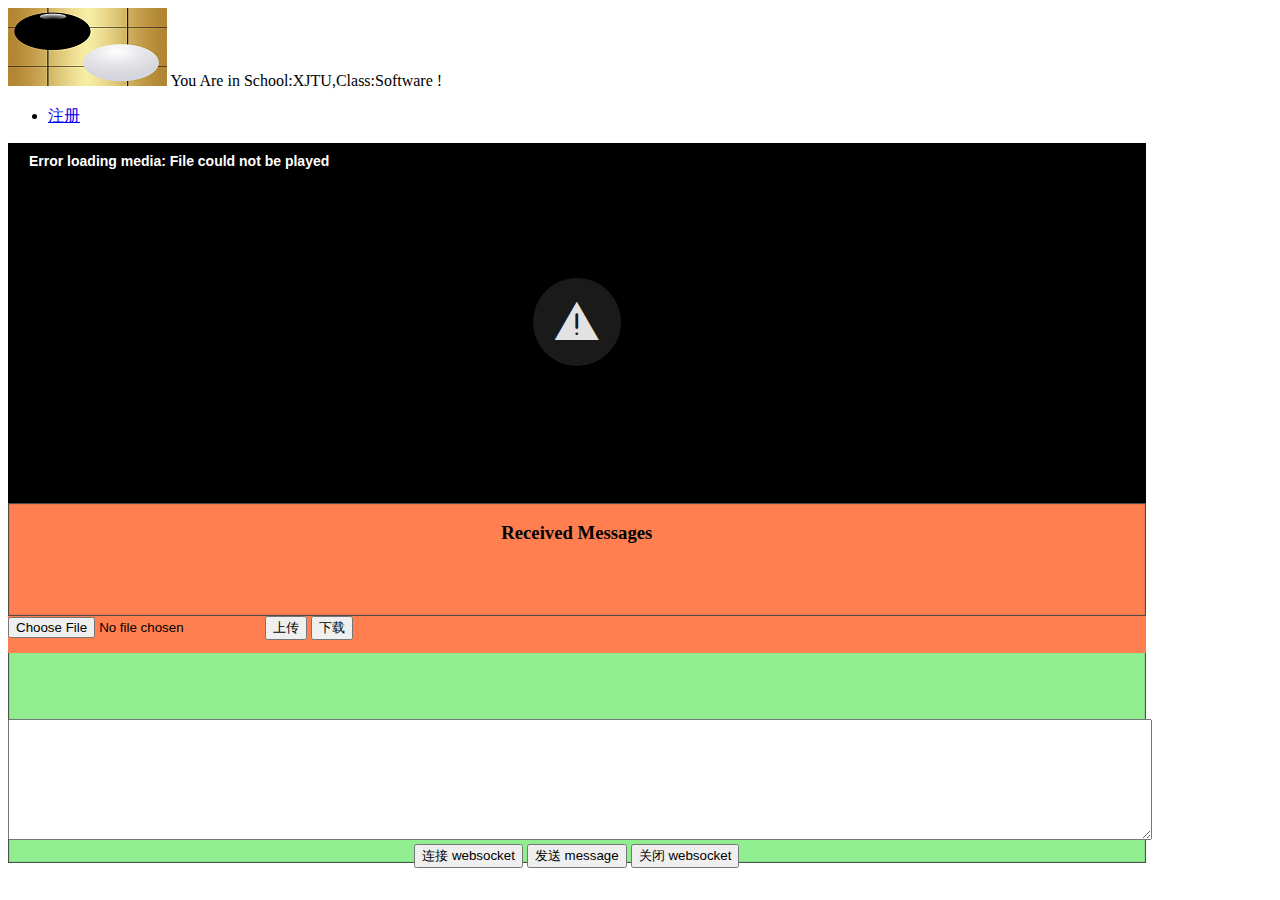
==== 页面信息/html/chatroom.html @ e9fba88a "login/register/chatroom --- html" ====
<!DOCTYPE html>
<html>
<head>
    <meta http-equiv="Content-Type" content="text/html;charset=utf-8">
    <title>Welcome to learn Go!</title>
	<link rel="stylesheet" href="http://cdn.static.runoob.com/libs/bootstrap/3.3.7/css/bootstrap.min.css">
    <script src="../js/jquery.min.js"></script>
	<script src="http://cdn.static.runoob.com/libs/bootstrap/3.3.7/js/bootstrap.min.js"></script>
    <script type="text/javascript" src="../jwplayer/jwplayer.js"></script>
    <script>jwplayer.key="4sNBpozdkb2Gv+IYeWyd+CID9tW2NXdJE5GeSg==";//修改为自己的key</script>
    <script src="../js/class_hls.js"></script>
</head>

<body>
	<div class="container">
       <div class = "row">
	       <img class="col-sm-1" alt="logo" src="../images/logo.png" />
           <span>You Are in School:XJTU,Class:Software !</span>
	   		<ul class="col-sm-1 col-sm-push-10">
	   		   <li class="e"><a href="./register.html">注册</a></li>
	   		</ul>
       </div>
	</div>
    <div class="contailner center-block" style="height:360px;width:90%">
        <div class="row center-block" style="height:100%">
            <div id="player" class="col-sm-8" style="background-color:lightblue;height:100%;box-shadow: inset 1px -1px 1px #444, inset -1px 1px 1px #444;">
                <span></span>
                <div id="class-hls" style="height:100%">Loading the player ...</div>
            </div>
            <div id="chatroom" class="col-sm-4" align="center" style="background-color:lightgreen;height:100%;box-shadow: inset 1px -1px 1px #444, inset -1px 1px 1px #444;">
                <div id="messageplayer" style="height:60%;width:100%;overflow-x:scroll;overflow-y:scroll"><h3>Received Messages</h3></div>
                <div style="height:40%">
                    <textarea style="height:80%;width:100%;"id="message" value="Hello, World!"></textarea>
                    <button type="button" id="connect_websocket">连接 websocket</button>
                    <button type="button" id="send_message">发送 message</button>
                    <button type="button" id="close_websocket">关闭 websocket</button>
                </div>
            </div>
        </div>
    </div>
    <div id="filearea" class="container" style="height:150px;width:90%;background-color:coral">
        <div class = "row pre-scrollable col-sm-12"  align="cneter" style="height:75%;width:100%;overflow-x:scroll;overflow-y:scroll;box-shadow: inset 1px -1px 1px #444, inset -1px 1px 1px #444;">
            <ul class = "filelist" id="upul">
            </ul>
       </div>
        <div  class="row" align="cneter">
            <input id="file_upload" class="col-sm-4" type ="file" name="coursefile" />
            <input class="col-sm-4" type="submit" onclick="file_upload("no")"    value="上传"/>
            <input class="col-sm-4" type="submit" onclick="file_upload("yes")"    value="下载"/>
        </div>
    </div>


    <script type="text/javascript">
    jwplayer("class-hls").setup({
        "file": "D:/download/jwplayer-7.10.4/jwplayer-30s.mp4",//视频文件路径
    	//"aspectratio": "16:9",//播放器自适应比例
    	"type":"mp4",//播放文件类型（可选）
        "height":"100%",
        "width":"100%",
    	"title": "围棋-业余",//标题（可选）
    	"description": "初学者入门",//描述（可选）
    	"image": "D:/论文相关/页面信息/images/ad3.jpg",//视频封面（可选）
    	"repeat":"false",//重复播放（留空则不重复播放）
    	"autostart":"false",//自动播放（留空则不启用自动播放
    });
    </script>
</body>
</html>
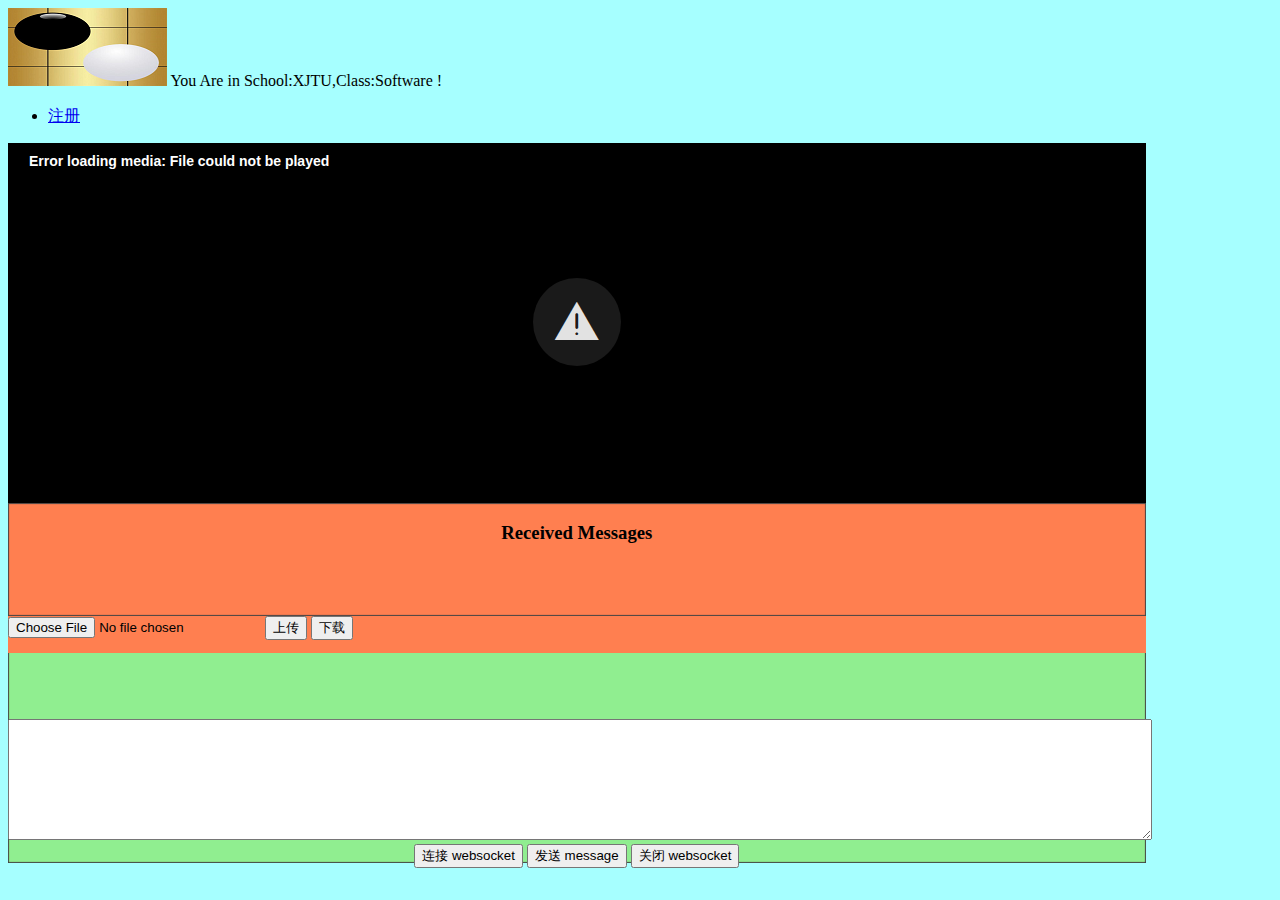
==== commit 61cc4fc4: "页面html 初步完成" ====
--- a/页面信息/html/chatroom.html
+++ b/页面信息/html/chatroom.html
@@ -9,6 +9,9 @@
     <script type="text/javascript" src="../jwplayer/jwplayer.js"></script>
     <script>jwplayer.key="4sNBpozdkb2Gv+IYeWyd+CID9tW2NXdJE5GeSg==";//修改为自己的key</script>
     <script src="../js/class_hls.js"></script>
+    <style type="text/css">
+    body {background-color:#A6FFFF}
+    </style>
 </head>
 
 <body>
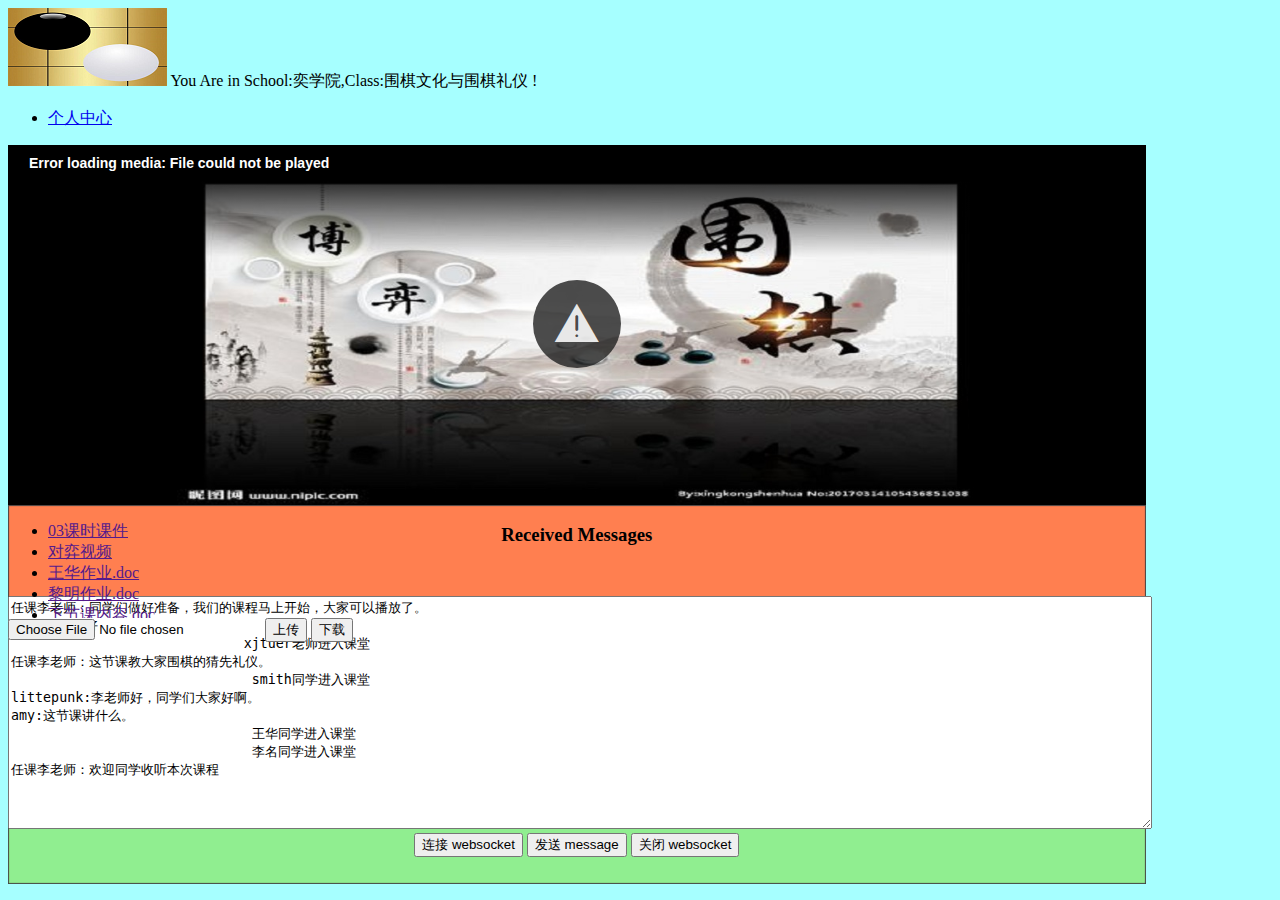
==== commit 2a779257: "更新修正1" ====
--- a/页面信息/html/chatroom.html
+++ b/页面信息/html/chatroom.html
@@ -18,9 +18,9 @@
 	<div class="container">
        <div class = "row">
 	       <img class="col-sm-1" alt="logo" src="../images/logo.png" />
-           <span>You Are in School:XJTU,Class:Software !</span>
+           <span>You Are in School:奕学院,Class:围棋文化与围棋礼仪 !</span>
 	   		<ul class="col-sm-1 col-sm-push-10">
-	   		   <li class="e"><a href="./register.html">注册</a></li>
+	   		   <li class="e"><a href="./register.html">个人中心</a></li>
 	   		</ul>
        </div>
 	</div>
@@ -31,9 +31,21 @@
                 <div id="class-hls" style="height:100%">Loading the player ...</div>
             </div>
             <div id="chatroom" class="col-sm-4" align="center" style="background-color:lightgreen;height:100%;box-shadow: inset 1px -1px 1px #444, inset -1px 1px 1px #444;">
-                <div id="messageplayer" style="height:60%;width:100%;overflow-x:scroll;overflow-y:scroll"><h3>Received Messages</h3></div>
-                <div style="height:40%">
-                    <textarea style="height:80%;width:100%;"id="message" value="Hello, World!"></textarea>
+                <div id="messageplayer" style="height:20%;width:100%"><h3>Received Messages</h3></div>
+                <div style="height:70%">
+                    <textarea style="height:90%;width:100%;overflow-x:scroll;overflow-y:scroll"id="message" value="Hello, World!">
+任课李老师：同学们做好准备，我们的课程马上开始，大家可以播放了。
+smith:大家好
+                             xjtuer老师进入课堂
+任课李老师：这节课教大家围棋的猜先礼仪。
+                              smith同学进入课堂
+littepunk:李老师好，同学们大家好啊。
+amy:这节课讲什么。
+                              王华同学进入课堂
+                              李名同学进入课堂
+任课李老师：欢迎同学收听本次课程
+                    </textarea>
+
                     <button type="button" id="connect_websocket">连接 websocket</button>
                     <button type="button" id="send_message">发送 message</button>
                     <button type="button" id="close_websocket">关闭 websocket</button>
@@ -44,6 +56,11 @@
     <div id="filearea" class="container" style="height:150px;width:90%;background-color:coral">
         <div class = "row pre-scrollable col-sm-12"  align="cneter" style="height:75%;width:100%;overflow-x:scroll;overflow-y:scroll;box-shadow: inset 1px -1px 1px #444, inset -1px 1px 1px #444;">
             <ul class = "filelist" id="upul">
+                        <li id="upli"><a href="" >03课时课件</a></li>
+                        <li id="upli"><a href="" >对弈视频</a></li>
+                        <li id="upli"><a href="" >王华作业.doc</a></li>
+                        <li id="upli"><a href="" >黎明作业.doc</a></li>
+                        <li id="upli"><a href="" >下节课内容.doc</a></li>
             </ul>
        </div>
         <div  class="row" align="cneter">
@@ -63,7 +80,7 @@
         "width":"100%",
     	"title": "围棋-业余",//标题（可选）
     	"description": "初学者入门",//描述（可选）
-    	"image": "D:/论文相关/页面信息/images/ad3.jpg",//视频封面（可选）
+    	"image":"../videos/image-0-4.jpg",//视频封面（可选）
     	"repeat":"false",//重复播放（留空则不重复播放）
     	"autostart":"false",//自动播放（留空则不启用自动播放
     });
